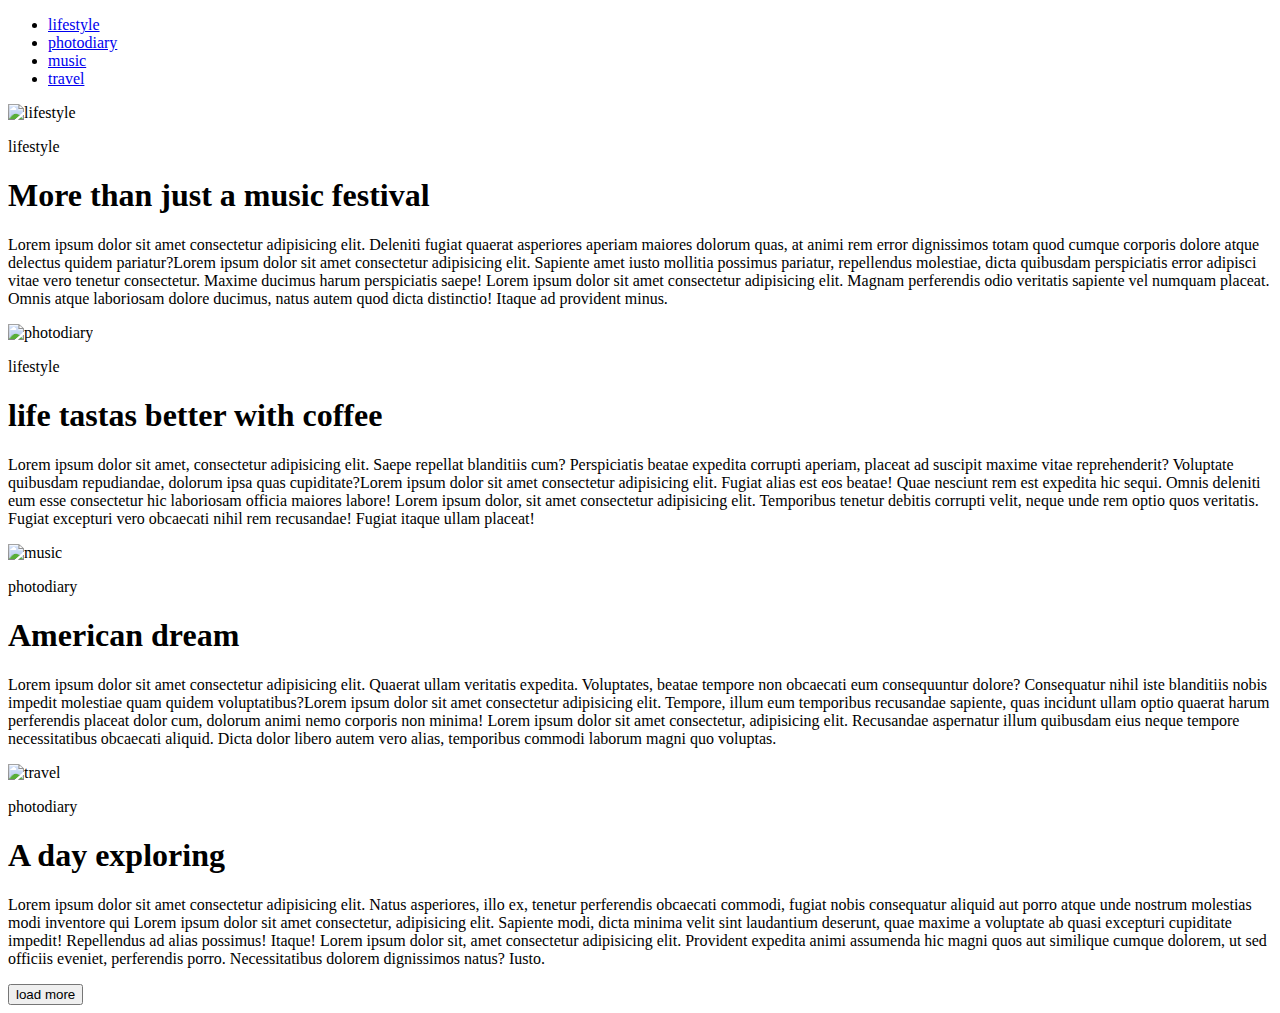
==== modole-1-2/index.html @ 1f64c363 "homework" ====
<!DOCTYPE html>
<html lang="en">

<head>
    <meta charset="UTF-8">
    <meta name="viewport" content="width=device-width, initial-scale=1.0">
    <meta http-equiv="X-UA-Compatible" content="ie=edge">
    <title>homework-01</title>
</head>

<body>
    <nav>
        <ul>
            <li><a href="lifestyle">lifestyle</a></li>
            <li><a href="photodiary">photodiary</a></li>
            <li><a href="music">music</a></li>
            <li><a href="travel">travel</a></li>
        </ul>
    </nav>
    <img src="img\lifestyle.jpg" alt="lifestyle">
    <p>lifestyle</p>
    <h1>More than just a music festival</h1>
    <p>Lorem ipsum dolor sit amet consectetur adipisicing elit. Deleniti fugiat quaerat asperiores aperiam maiores
        dolorum quas, at animi rem error dignissimos totam quod cumque corporis dolore atque delectus quidem
        pariatur?Lorem ipsum dolor sit amet consectetur adipisicing elit. Sapiente amet iusto mollitia possimus
        pariatur, repellendus molestiae, dicta quibusdam perspiciatis error adipisci vitae vero tenetur consectetur.
        Maxime ducimus harum perspiciatis saepe! Lorem ipsum dolor sit amet consectetur adipisicing elit. Magnam
        perferendis odio veritatis sapiente vel numquam placeat. Omnis atque laboriosam dolore ducimus, natus autem
        quod dicta distinctio! Itaque ad provident minus.</p>
    <img src="img\lifestyle2.jpg" alt="photodiary">
    <p>lifestyle</p>
    <h1>life tastas better with coffee</h1>
    <p>Lorem ipsum dolor sit amet, consectetur adipisicing elit. Saepe repellat blanditiis cum? Perspiciatis beatae
        expedita corrupti aperiam, placeat ad suscipit maxime vitae reprehenderit? Voluptate quibusdam repudiandae,
        dolorum ipsa quas cupiditate?Lorem ipsum dolor sit amet consectetur adipisicing elit. Fugiat alias est eos
        beatae! Quae nesciunt rem est expedita hic sequi. Omnis deleniti eum esse consectetur hic laboriosam officia
        maiores labore! Lorem ipsum dolor, sit amet consectetur adipisicing elit. Temporibus tenetur debitis corrupti
        velit, neque unde rem optio quos veritatis. Fugiat excepturi vero obcaecati nihil rem recusandae! Fugiat itaque
        ullam placeat!</p>
    <img src="img\photodiary.jpg" alt="music">
    <p>photodiary</p>
    <h1>American dream</h1>
    <p>Lorem ipsum dolor sit amet consectetur adipisicing elit. Quaerat ullam veritatis expedita. Voluptates, beatae
        tempore non obcaecati eum consequuntur dolore? Consequatur nihil iste blanditiis nobis impedit molestiae quam
        quidem voluptatibus?Lorem ipsum dolor sit amet consectetur adipisicing elit. Tempore, illum eum temporibus
        recusandae sapiente, quas incidunt ullam optio quaerat harum perferendis placeat dolor cum, dolorum animi nemo
        corporis non minima! Lorem ipsum dolor sit amet consectetur, adipisicing elit. Recusandae aspernatur illum
        quibusdam eius neque tempore necessitatibus obcaecati aliquid. Dicta dolor libero autem vero alias, temporibus
        commodi laborum magni quo voluptas.</p>
    <img src="img\photodiary2.jpg" alt="travel">
    <p>photodiary</p>
    <h1>A day exploring</h1>
    <p>Lorem ipsum dolor sit amet consectetur adipisicing elit. Natus asperiores, illo ex, tenetur perferendis
        obcaecati commodi, fugiat nobis consequatur aliquid aut porro atque unde nostrum molestias modi inventore qui
        Lorem ipsum dolor sit amet consectetur, adipisicing elit. Sapiente modi, dicta minima velit sint laudantium
        deserunt, quae maxime a voluptate ab quasi excepturi cupiditate impedit! Repellendus ad alias possimus! Itaque!
        Lorem ipsum dolor sit, amet consectetur adipisicing elit. Provident expedita animi assumenda hic magni quos aut
        similique cumque dolorem, ut sed officiis eveniet, perferendis porro. Necessitatibus dolorem dignissimos natus?
        Iusto.</p>
        
    <button>load more</button>

</body>

</html>
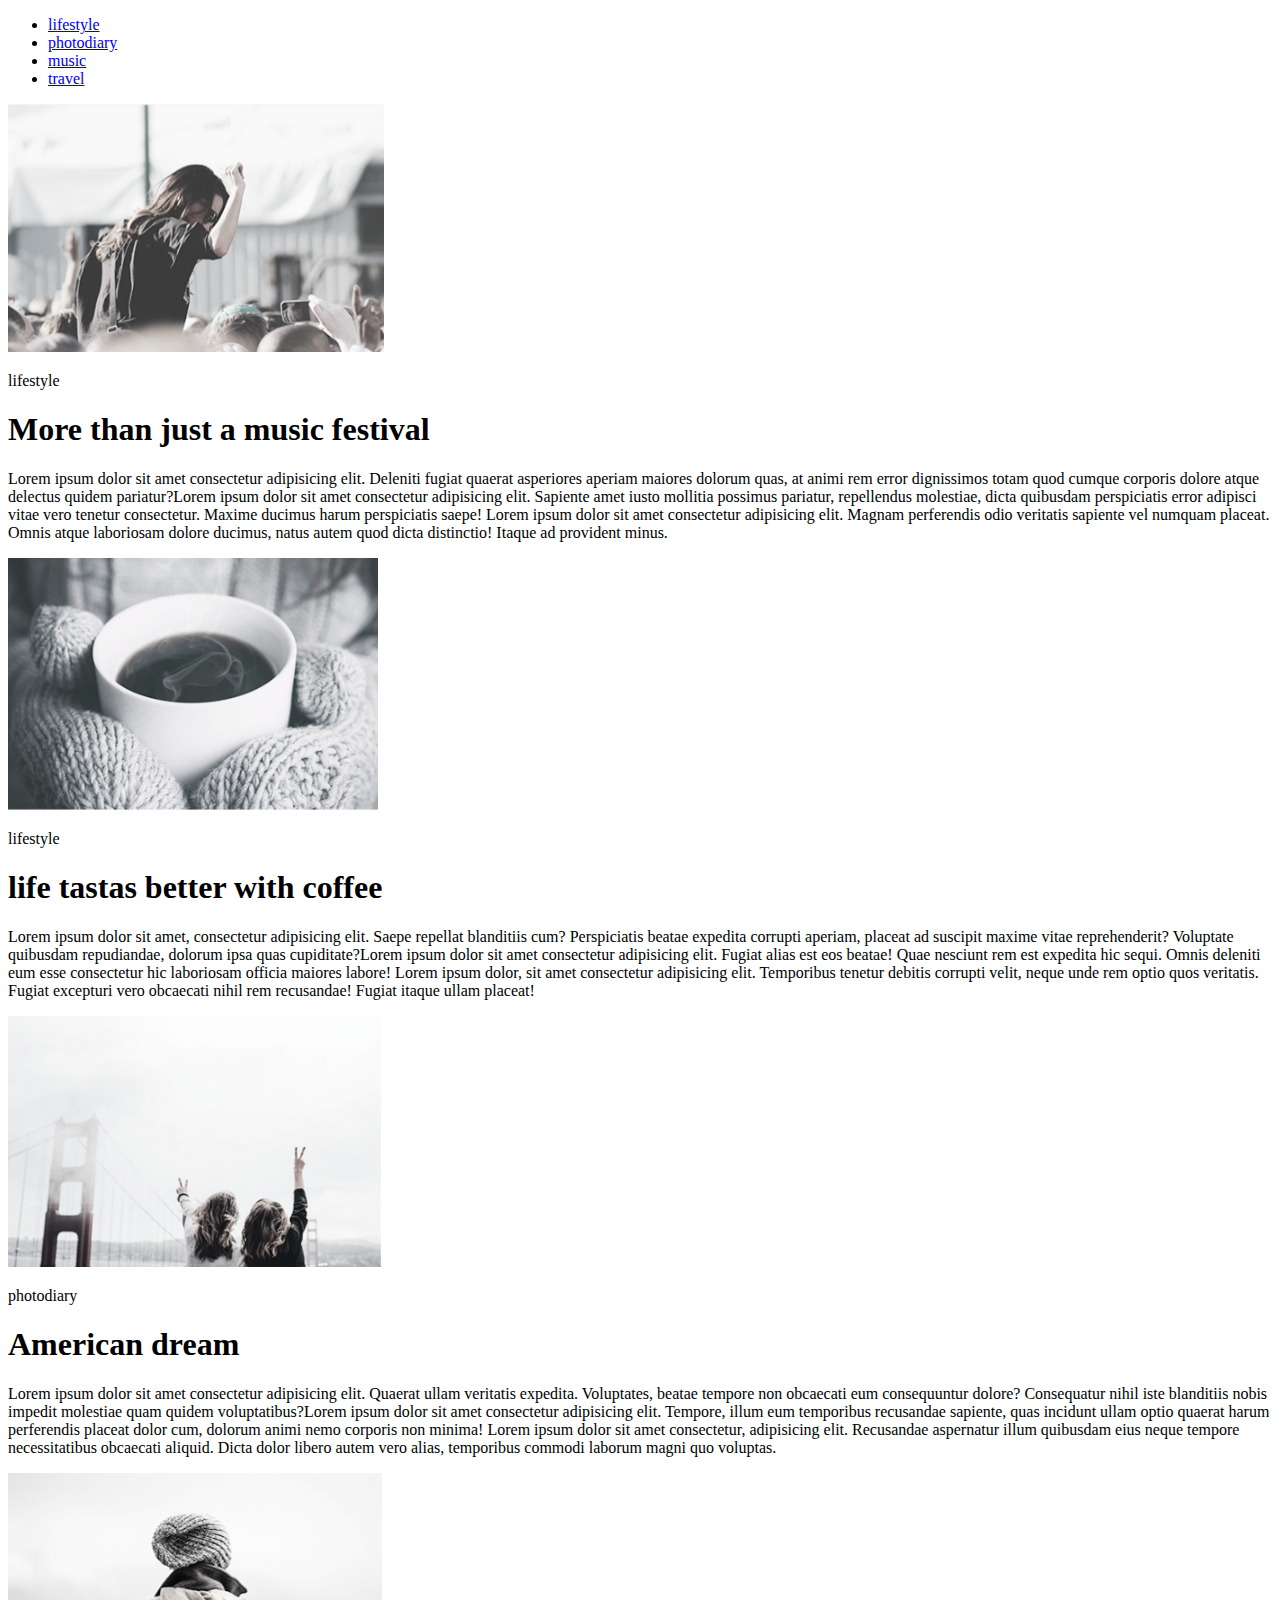
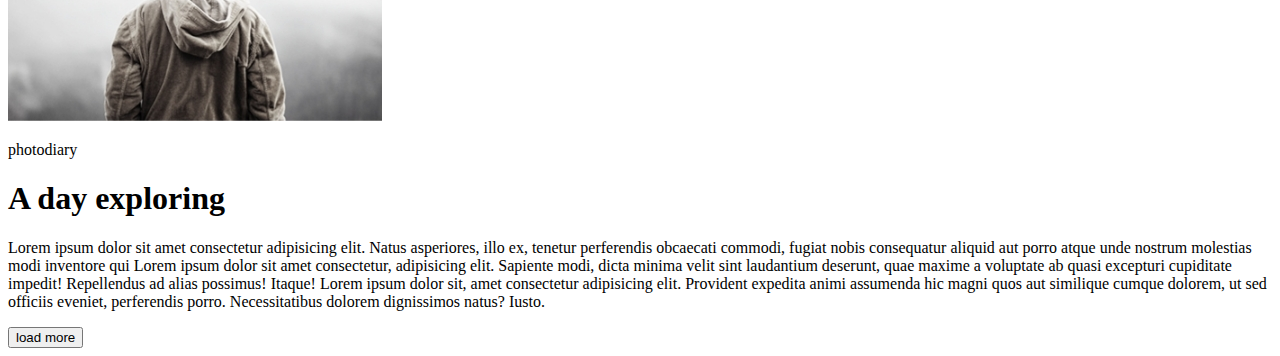
==== commit 6ce2128a: "hw1-3" ====
--- a/modole-1-2/index.html
+++ b/modole-1-2/index.html
@@ -9,56 +9,104 @@
 </head>
 
 <body>
-    <nav>
-        <ul>
-            <li><a href="lifestyle">lifestyle</a></li>
-            <li><a href="photodiary">photodiary</a></li>
-            <li><a href="music">music</a></li>
-            <li><a href="travel">travel</a></li>
-        </ul>
-    </nav>
-    <img src="img\lifestyle.jpg" alt="lifestyle">
-    <p>lifestyle</p>
-    <h1>More than just a music festival</h1>
-    <p>Lorem ipsum dolor sit amet consectetur adipisicing elit. Deleniti fugiat quaerat asperiores aperiam maiores
-        dolorum quas, at animi rem error dignissimos totam quod cumque corporis dolore atque delectus quidem
-        pariatur?Lorem ipsum dolor sit amet consectetur adipisicing elit. Sapiente amet iusto mollitia possimus
-        pariatur, repellendus molestiae, dicta quibusdam perspiciatis error adipisci vitae vero tenetur consectetur.
-        Maxime ducimus harum perspiciatis saepe! Lorem ipsum dolor sit amet consectetur adipisicing elit. Magnam
-        perferendis odio veritatis sapiente vel numquam placeat. Omnis atque laboriosam dolore ducimus, natus autem
-        quod dicta distinctio! Itaque ad provident minus.</p>
-    <img src="img\lifestyle2.jpg" alt="photodiary">
-    <p>lifestyle</p>
-    <h1>life tastas better with coffee</h1>
-    <p>Lorem ipsum dolor sit amet, consectetur adipisicing elit. Saepe repellat blanditiis cum? Perspiciatis beatae
-        expedita corrupti aperiam, placeat ad suscipit maxime vitae reprehenderit? Voluptate quibusdam repudiandae,
-        dolorum ipsa quas cupiditate?Lorem ipsum dolor sit amet consectetur adipisicing elit. Fugiat alias est eos
-        beatae! Quae nesciunt rem est expedita hic sequi. Omnis deleniti eum esse consectetur hic laboriosam officia
-        maiores labore! Lorem ipsum dolor, sit amet consectetur adipisicing elit. Temporibus tenetur debitis corrupti
-        velit, neque unde rem optio quos veritatis. Fugiat excepturi vero obcaecati nihil rem recusandae! Fugiat itaque
-        ullam placeat!</p>
-    <img src="img\photodiary.jpg" alt="music">
-    <p>photodiary</p>
-    <h1>American dream</h1>
-    <p>Lorem ipsum dolor sit amet consectetur adipisicing elit. Quaerat ullam veritatis expedita. Voluptates, beatae
-        tempore non obcaecati eum consequuntur dolore? Consequatur nihil iste blanditiis nobis impedit molestiae quam
-        quidem voluptatibus?Lorem ipsum dolor sit amet consectetur adipisicing elit. Tempore, illum eum temporibus
-        recusandae sapiente, quas incidunt ullam optio quaerat harum perferendis placeat dolor cum, dolorum animi nemo
-        corporis non minima! Lorem ipsum dolor sit amet consectetur, adipisicing elit. Recusandae aspernatur illum
-        quibusdam eius neque tempore necessitatibus obcaecati aliquid. Dicta dolor libero autem vero alias, temporibus
-        commodi laborum magni quo voluptas.</p>
-    <img src="img\photodiary2.jpg" alt="travel">
-    <p>photodiary</p>
-    <h1>A day exploring</h1>
-    <p>Lorem ipsum dolor sit amet consectetur adipisicing elit. Natus asperiores, illo ex, tenetur perferendis
-        obcaecati commodi, fugiat nobis consequatur aliquid aut porro atque unde nostrum molestias modi inventore qui
-        Lorem ipsum dolor sit amet consectetur, adipisicing elit. Sapiente modi, dicta minima velit sint laudantium
-        deserunt, quae maxime a voluptate ab quasi excepturi cupiditate impedit! Repellendus ad alias possimus! Itaque!
-        Lorem ipsum dolor sit, amet consectetur adipisicing elit. Provident expedita animi assumenda hic magni quos aut
-        similique cumque dolorem, ut sed officiis eveniet, perferendis porro. Necessitatibus dolorem dignissimos natus?
-        Iusto.</p>
-        
-    <button>load more</button>
+    <header>
+        <nav>
+            <ul>
+                <li><a href="lifestyle">lifestyle</a></li>
+                <li><a href="photodiary">photodiary</a></li>
+                <li><a href="music">music</a></li>
+                <li><a href="travel">travel</a></li>
+            </ul>
+        </nav>
+    </header>
+
+    <main>
+        <section>
+            <article>
+                <img src="img\lifestyle.jpg" alt="lifestyle">
+                <p>lifestyle</p>
+                <h1>More than just a music festival</h1>
+                <p>Lorem ipsum dolor sit amet consectetur adipisicing elit. Deleniti fugiat quaerat asperiores aperiam
+                    maiores
+                    dolorum quas, at animi rem error dignissimos totam quod cumque corporis dolore atque delectus quidem
+                    pariatur?Lorem ipsum dolor sit amet consectetur adipisicing elit. Sapiente amet iusto mollitia
+                    possimus
+                    pariatur, repellendus molestiae, dicta quibusdam perspiciatis error adipisci vitae vero tenetur
+                    consectetur.
+                    Maxime ducimus harum perspiciatis saepe! Lorem ipsum dolor sit amet consectetur adipisicing elit.
+                    Magnam
+                    perferendis odio veritatis sapiente vel numquam placeat. Omnis atque laboriosam dolore ducimus,
+                    natus
+                    autem
+                    quod dicta distinctio! Itaque ad provident minus.</p>
+            </article>
+            <article>
+                <img src="img\lifestyle2.jpg" alt="photodiary">
+                <p>lifestyle</p>
+                <h1>life tastas better with coffee</h1>
+                <p>Lorem ipsum dolor sit amet, consectetur adipisicing elit. Saepe repellat blanditiis cum? Perspiciatis
+                    beatae
+                    expedita corrupti aperiam, placeat ad suscipit maxime vitae reprehenderit? Voluptate quibusdam
+                    repudiandae,
+                    dolorum ipsa quas cupiditate?Lorem ipsum dolor sit amet consectetur adipisicing elit. Fugiat alias
+                    est
+                    eos
+                    beatae! Quae nesciunt rem est expedita hic sequi. Omnis deleniti eum esse consectetur hic laboriosam
+                    officia
+                    maiores labore! Lorem ipsum dolor, sit amet consectetur adipisicing elit. Temporibus tenetur debitis
+                    corrupti
+                    velit, neque unde rem optio quos veritatis. Fugiat excepturi vero obcaecati nihil rem recusandae!
+                    Fugiat
+                    itaque
+                    ullam placeat!</p>
+            </article>
+            <article>
+                <img src="img\photodiary.jpg" alt="music">
+                <p>photodiary</p>
+                <h1>American dream</h1>
+                <p>Lorem ipsum dolor sit amet consectetur adipisicing elit. Quaerat ullam veritatis expedita.
+                    Voluptates,
+                    beatae
+                    tempore non obcaecati eum consequuntur dolore? Consequatur nihil iste blanditiis nobis impedit
+                    molestiae
+                    quam
+                    quidem voluptatibus?Lorem ipsum dolor sit amet consectetur adipisicing elit. Tempore, illum eum
+                    temporibus
+                    recusandae sapiente, quas incidunt ullam optio quaerat harum perferendis placeat dolor cum, dolorum
+                    animi
+                    nemo
+                    corporis non minima! Lorem ipsum dolor sit amet consectetur, adipisicing elit. Recusandae aspernatur
+                    illum
+                    quibusdam eius neque tempore necessitatibus obcaecati aliquid. Dicta dolor libero autem vero alias,
+                    temporibus
+                    commodi laborum magni quo voluptas.</p>
+            </article>
+            <article>
+                <img src="img\photodiary2.jpg" alt="travel">
+                <p>photodiary</p>
+                <h1>A day exploring</h1>
+                <p>Lorem ipsum dolor sit amet consectetur adipisicing elit. Natus asperiores, illo ex, tenetur
+                    perferendis
+                    obcaecati commodi, fugiat nobis consequatur aliquid aut porro atque unde nostrum molestias modi
+                    inventore
+                    qui
+                    Lorem ipsum dolor sit amet consectetur, adipisicing elit. Sapiente modi, dicta minima velit sint
+                    laudantium
+                    deserunt, quae maxime a voluptate ab quasi excepturi cupiditate impedit! Repellendus ad alias
+                    possimus!
+                    Itaque!
+                    Lorem ipsum dolor sit, amet consectetur adipisicing elit. Provident expedita animi assumenda hic
+                    magni
+                    quos
+                    aut
+                    similique cumque dolorem, ut sed officiis eveniet, perferendis porro. Necessitatibus dolorem
+                    dignissimos
+                    natus?
+                    Iusto.</p>
+            </article>
+            <button>load more</button>
+        </section>
+    </main>
 
 </body>
 
